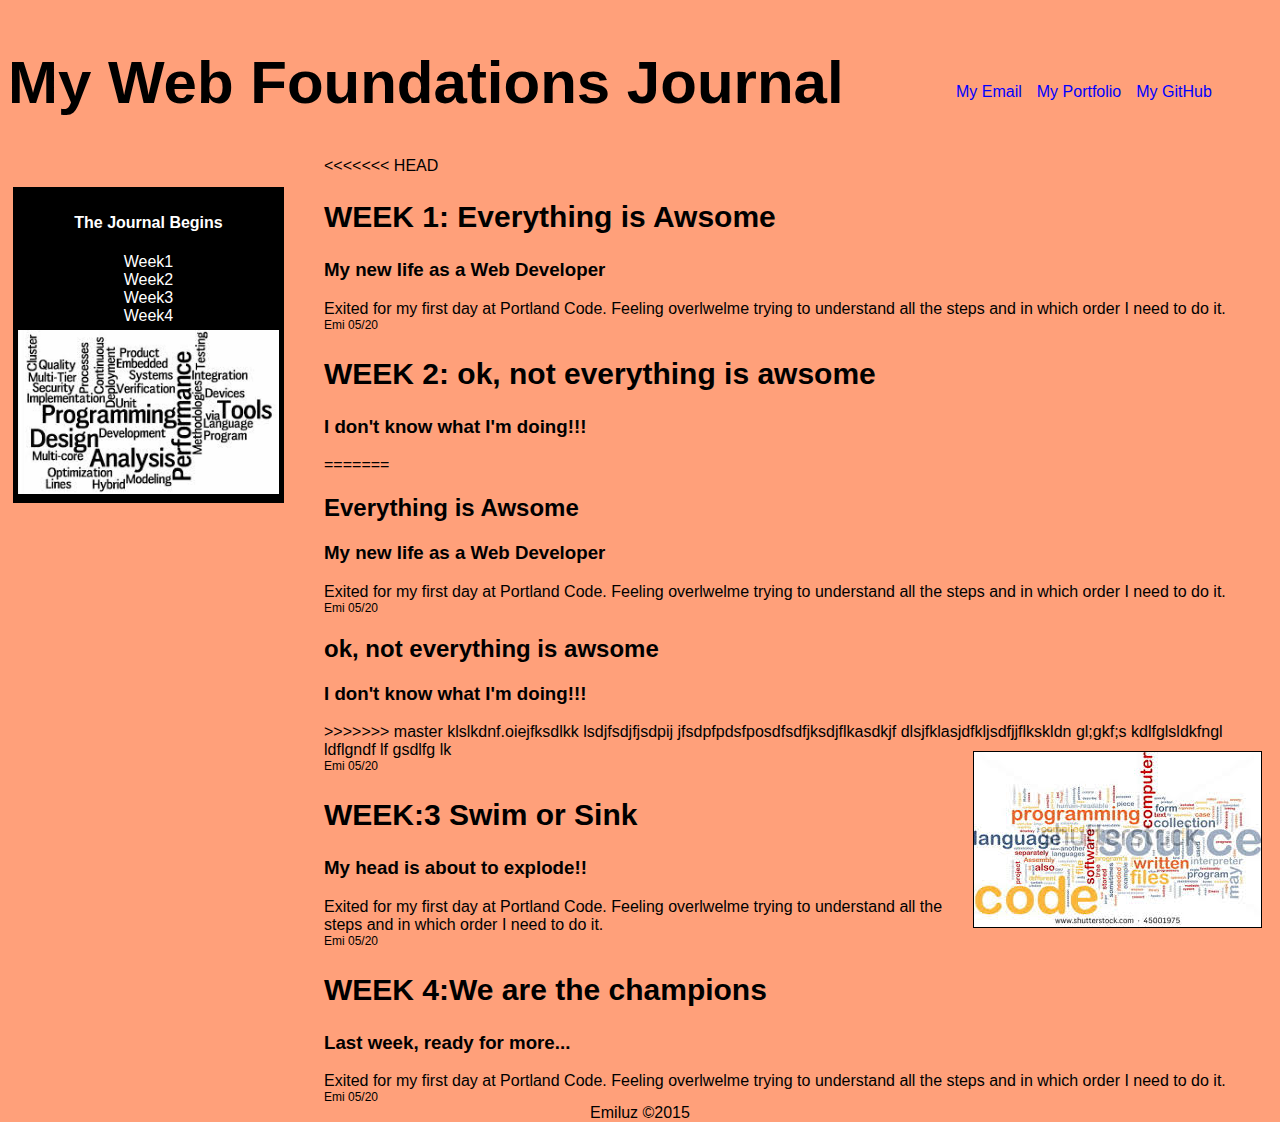
==== index.html @ fc5de5a1 "change after conflict" ====
<!DOCTYPE html>
<html>
<link rel="stylesheet" type="text/css" href="css/main.css">
<body>
	<header>

		<div class="headerTitle">

        <!-- Add your site or application content here -->

    </section>
        <script src="https://ajax.googleapis.com/ajax/libs/jquery/1.11.2/jquery.min.js"></script>
        <script>window.jQuery || document.write('<script src="js/vendor/jquery-1.11.2.min.js"><\/script>')</script>
        <script src="js/plugins.js"></script>
			<div class="title">
			<h1>My Web Foundations Journal</h1>
			</div>
		</div>
		<div class="headerLinks">
				<div class="linkItem"><a class="headerLink" href=#>My Email</a></div>
				<div class="linkItem"><a class="headerLink" href=#>My Portfolio</a>
				</div>
				<div class="linkItem"><a class="headerLink" href=#>My GitHub</a></div>
		</div>
	</header>
	<div class="leftMenu">
		<div class="leftMenuWeeks"> 
			<h4>The Journal Begins</h4>
				<!-- <ul style="list-style-type:none; padding: 0;"> -->
					<a class="weekLink " href="#Week1"><li>Week1</li></a>
					<a class="weekLink " href="#Week2"><li>Week2</li></a>
					<a class="weekLink " href="#Week3"><li>Week3</li></a>
					<a class="weekLink " href="#Week4"><li>Week4</li></a>
				</ul>
				<img src="img/image_1.jpeg" alt="programmingImage" class="leftMenuImage">
				</a>
		</div>
	</div>

	<section>	
		<div class="classProgression">
<<<<<<< HEAD
				<div class="articleTitle">
					<h2><a name="Week1">WEEK 1: Everything is Awsome</a></h2>
				</div>
				
				<div class="contentArticles">
					<h3>My new life as a Web Developer</h3>
				</div>	
			<article>		
				Exited for my first day at Portland Code. Feeling overlwelme trying to understand all the steps and in which order I need to do it.		
				<footer id="bottomNote">Emi 05/20</footer>
			</article>
				<div class="articleTitle">
				<h2><a name="Week2">WEEK 2: ok, not everything is awsome</a></h2>
				</div>
				<h3>I don't know what I'm doing!!!</h3>
			<article>		
=======
		<div class="contentArticles">
		<article name="Week1">
				<h2>Everything is Awsome</h2>
				<h3>My new life as a Web Developer</h3>
					Exited for my first day at Portland Code. Feeling overlwelme trying to understand all the steps and in which order I need to do it.
		<!-- <div class="footernoteArticle"</div>	 -->
		<footer id="bottomNote">Emi 05/20</footer>
		</article>
		<article name="Week2">
			<h2>ok, not everything is awsome</h2>

			<h3>I don't know what I'm doing!!!</h3>
>>>>>>> master
				klslkdnf.oiejfksdlkk
					lsdjfsdjfjsdpij
					jfsdpfpdsfposdfsdfjksdjflkasdkjf
					dlsjfklasjdfkljsdfjjflkskldn gl;gkf;s kdlfglsldkfngl ldflgndf lf gsdlfg lk
				<img class="textWrap"src="img/images_3.jpeg" alt="sourceImage">
				<footer id="bottomNote">Emi 05/20</footer>
			</article>
			
				<div class="articleTitle">
					<h2><a name="Week3">WEEK:3 Swim or Sink</a></h2>
				</div>
				<h3>My head is about to explode!!</h3>
			<article>
				Exited for my first day at Portland Code. Feeling overlwelme trying to understand all the steps and in which order I need to do it.
				<footer id="bottomNote">Emi 05/20</footer>
			</article>
			
				<div class="articleTitle">
					<h2><a name="Week4">WEEK 4:We are the champions</a></h2>
				</div>
				<h3>Last week, ready for more...</h3>
			<article>	
					Exited for my first day at Portland Code. Feeling overlwelme trying to understand all the steps and in which order I need to do it.
				<footer id="bottomNote">Emi 05/20</footer>
			</article>
		</div>		
	</section>

<div class="footerProperties">
	<footer>Emiluz &copy2015</footer>
	</body>

        <!-- Use html inspector to validate your html in the browser console window. -->
        <!-- This can produce a lot of noise from jQuery and other components -->
        <!--
        <script src="http://cdnjs.cloudflare.com/ajax/libs/html-inspector/0.8.2/html-inspector.js"></script>
        <script> HTMLInspector.inspect(); </script>
      -->
     
</html>
---- css/main.css ----
body {
	background-color: #FFA07A;
	font-family: sans-serif;
	}
/*top portion of the page but only to define page/*/
.headerTitle{
	display: block;
	float: left;
	width: 75%;
}
/*adding style to the things inside the top section*/
.title {
	font-size: 30px;
	color: black;	
}
/*links to the right defining space*/
.headerLinks{
	display: block;
	float: left;
	width: 25%;
}

.linkItem{	
	float: left;
	margin: 75px 0% 0% 0%;
	padding: 0 15px 0 0;
}
.headerLink{
	color: blue;
	text-decoration: none;
}
.headerLink:hover{
	color:white;
	text-decoration: underline;
}
.leftMenu{
	width: 25%;
	float: left;
	clear: left;
	
} 
.leftMenuWeeks{
	color: white;
	margin: 30px 40px 0 5px;
	text-align: center;
	background-color: black;
	padding: 5px 5px 5px 5px;
}
.leftMenuImage {
	width: 100%;
	padding: 5px 0 0 0;
}
.classProgression{
	float: left;
	width: 75%;
}
.articleTitle{
	font-weight: bold;
	font-size: 20px;
}
.contentArticles{
}

.textWrap{
	float: right;
	margin: 10px;
	border: 1px solid black;
}

.footernoteArticle{
	font: bold;
	font-size: 12px;
}

#bottomNote{
	font: italic;
	font-size: 12px;
}
.footerProperties{
	width: 100%;
	float: left;
	text-align: center;
}
.weekLink{
	color: white;
	list-style: none;
	text-decoration: none;
}
.weekLink:hover{
	color:red;
	text-decoration: underline;
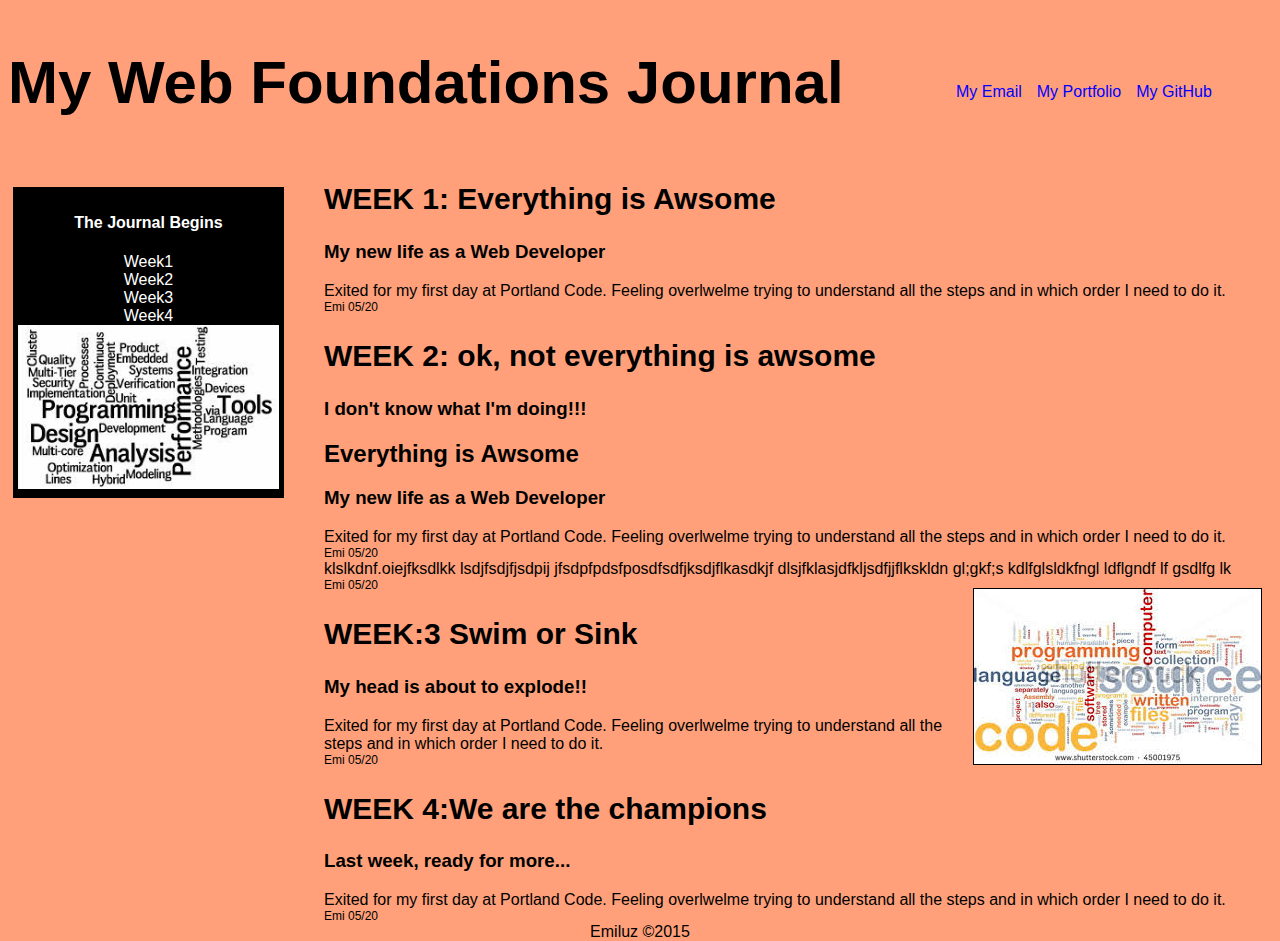
==== commit db964831: "change after merge" ====
--- a/index.html
+++ b/index.html
@@ -39,7 +39,6 @@
 
 	<section>	
 		<div class="classProgression">
-<<<<<<< HEAD
 				<div class="articleTitle">
 					<h2><a name="Week1">WEEK 1: Everything is Awsome</a></h2>
 				</div>
@@ -51,50 +50,43 @@
 				Exited for my first day at Portland Code. Feeling overlwelme trying to understand all the steps and in which order I need to do it.		
 				<footer id="bottomNote">Emi 05/20</footer>
 			</article>
-				<div class="articleTitle">
+			<div class="articleTitle">
 				<h2><a name="Week2">WEEK 2: ok, not everything is awsome</a></h2>
-				</div>
+			</div>
 				<h3>I don't know what I'm doing!!!</h3>
-			<article>		
-=======
+			<article>	
 		<div class="contentArticles">
-		<article name="Week1">
 				<h2>Everything is Awsome</h2>
 				<h3>My new life as a Web Developer</h3>
 					Exited for my first day at Portland Code. Feeling overlwelme trying to understand all the steps and in which order I need to do it.
 		<!-- <div class="footernoteArticle"</div>	 -->
 		<footer id="bottomNote">Emi 05/20</footer>
 		</article>
-		<article name="Week2">
-			<h2>ok, not everything is awsome</h2>
-
-			<h3>I don't know what I'm doing!!!</h3>
->>>>>>> master
 				klslkdnf.oiejfksdlkk
 					lsdjfsdjfjsdpij
 					jfsdpfpdsfposdfsdfjksdjflkasdkjf
 					dlsjfklasjdfkljsdfjjflkskldn gl;gkf;s kdlfglsldkfngl ldflgndf lf gsdlfg lk
 				<img class="textWrap"src="img/images_3.jpeg" alt="sourceImage">
 				<footer id="bottomNote">Emi 05/20</footer>
-			</article>
+		</article>
 			
-				<div class="articleTitle">
-					<h2><a name="Week3">WEEK:3 Swim or Sink</a></h2>
-				</div>
-				<h3>My head is about to explode!!</h3>
-			<article>
+		<div class="articleTitle">
+			<h2><a name="Week3">WEEK:3 Swim or Sink</a></h2>
+		</div>
+			<h3>My head is about to explode!!</h3>
+		<article>
 				Exited for my first day at Portland Code. Feeling overlwelme trying to understand all the steps and in which order I need to do it.
 				<footer id="bottomNote">Emi 05/20</footer>
-			</article>
-			
-				<div class="articleTitle">
-					<h2><a name="Week4">WEEK 4:We are the champions</a></h2>
-				</div>
-				<h3>Last week, ready for more...</h3>
-			<article>	
-					Exited for my first day at Portland Code. Feeling overlwelme trying to understand all the steps and in which order I need to do it.
-				<footer id="bottomNote">Emi 05/20</footer>
-			</article>
+		</article>
+	
+		<div class="articleTitle">
+			<h2><a name="Week4">WEEK 4:We are the champions</a></h2>
+		</div>
+			<h3>Last week, ready for more...</h3>
+		<article>	
+			Exited for my first day at Portland Code. Feeling overlwelme trying to understand all the steps and in which order I need to do it.
+			<footer id="bottomNote">Emi 05/20</footer>
+		</article>
 		</div>		
 	</section>
 
--- a/css/main.css
+++ b/css/main.css
@@ -19,6 +19,10 @@
 	float: left;
 	width: 25%;
 }
+/*appling style to the links to the ritght*/
+.linkRight{
+	color: blue;	
+}
 
 .linkItem{	
 	float: left;
@@ -36,8 +40,7 @@
 .leftMenu{
 	width: 25%;
 	float: left;
-	clear: left;
-	
+	clear: left;	
 } 
 .leftMenuWeeks{
 	color: white;
@@ -48,7 +51,6 @@
 }
 .leftMenuImage {
 	width: 100%;
-	padding: 5px 0 0 0;
 }
 .classProgression{
 	float: left;
@@ -60,13 +62,11 @@
 }
 .contentArticles{
 }
-
 .textWrap{
 	float: right;
 	margin: 10px;
 	border: 1px solid black;
 }
-
 .footernoteArticle{
 	font: bold;
 	font-size: 12px;
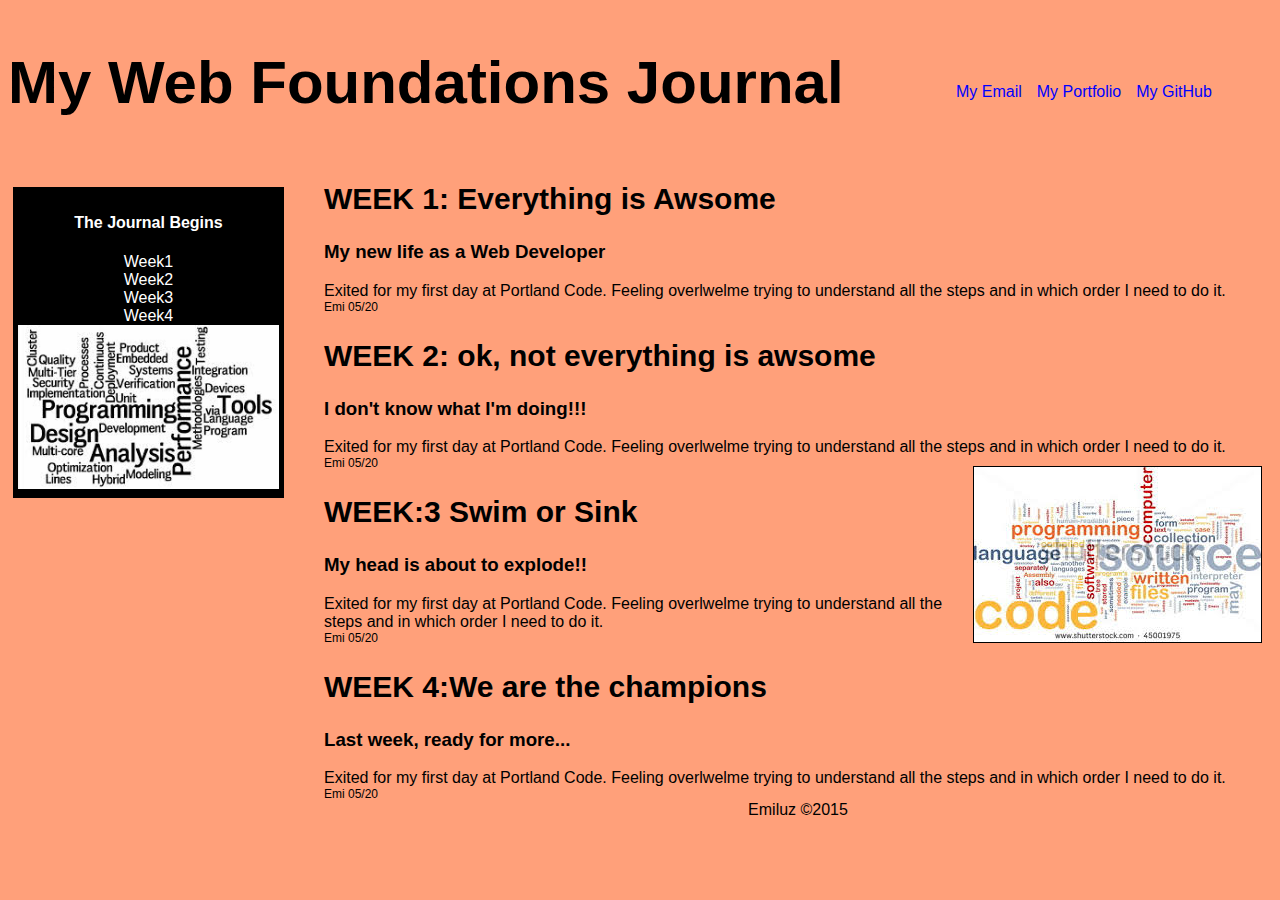
==== commit a3612bb9: "fixed image" ====
--- a/index.html
+++ b/index.html
@@ -42,7 +42,6 @@
 				<div class="articleTitle">
 					<h2><a name="Week1">WEEK 1: Everything is Awsome</a></h2>
 				</div>
-				
 				<div class="contentArticles">
 					<h3>My new life as a Web Developer</h3>
 				</div>	
@@ -53,43 +52,33 @@
 			<div class="articleTitle">
 				<h2><a name="Week2">WEEK 2: ok, not everything is awsome</a></h2>
 			</div>
-				<h3>I don't know what I'm doing!!!</h3>
-			<article>	
-		<div class="contentArticles">
-				<h2>Everything is Awsome</h2>
-				<h3>My new life as a Web Developer</h3>
-					Exited for my first day at Portland Code. Feeling overlwelme trying to understand all the steps and in which order I need to do it.
+			<h3>I don't know what I'm doing!!!</h3>				
+			<article>
+				Exited for my first day at Portland Code. Feeling overlwelme trying to understand all the steps and in which order I need to do it.
+				<img class="textWrap"src="img/images_3.jpeg" alt="sourceImage">
 		<!-- <div class="footernoteArticle"</div>	 -->
 		<footer id="bottomNote">Emi 05/20</footer>
-		</article>
-				klslkdnf.oiejfksdlkk
-					lsdjfsdjfjsdpij
-					jfsdpfpdsfposdfsdfjksdjflkasdkjf
-					dlsjfklasjdfkljsdfjjflkskldn gl;gkf;s kdlfglsldkfngl ldflgndf lf gsdlfg lk
-				<img class="textWrap"src="img/images_3.jpeg" alt="sourceImage">
-				<footer id="bottomNote">Emi 05/20</footer>
-		</article>
+		
+			</article>
 			
-		<div class="articleTitle">
-			<h2><a name="Week3">WEEK:3 Swim or Sink</a></h2>
-		</div>
-			<h3>My head is about to explode!!</h3>
-		<article>
+				<div class="articleTitle">
+					<h2><a name="Week3">WEEK:3 Swim or Sink</a></h2>
+				</div>
+				<h3>My head is about to explode!!</h3>
+			<article>
 				Exited for my first day at Portland Code. Feeling overlwelme trying to understand all the steps and in which order I need to do it.
 				<footer id="bottomNote">Emi 05/20</footer>
-		</article>
+			</article>
+			
+				<div class="articleTitle">
+					<h2><a name="Week4">WEEK 4:We are the champions</a></h2>
+				</div>
+				<h3>Last week, ready for more...</h3>
+			<article>	
+					Exited for my first day at Portland Code. Feeling overlwelme trying to understand all the steps and in which order I need to do it.
+				<footer id="bottomNote">Emi 05/20</footer>
+			</article>
 	
-		<div class="articleTitle">
-			<h2><a name="Week4">WEEK 4:We are the champions</a></h2>
-		</div>
-			<h3>Last week, ready for more...</h3>
-		<article>	
-			Exited for my first day at Portland Code. Feeling overlwelme trying to understand all the steps and in which order I need to do it.
-			<footer id="bottomNote">Emi 05/20</footer>
-		</article>
-		</div>		
-	</section>
-
 <div class="footerProperties">
 	<footer>Emiluz &copy2015</footer>
 	</body>
--- a/css/main.css
+++ b/css/main.css
@@ -62,6 +62,7 @@
 }
 .contentArticles{
 }
+
 .textWrap{
 	float: right;
 	margin: 10px;
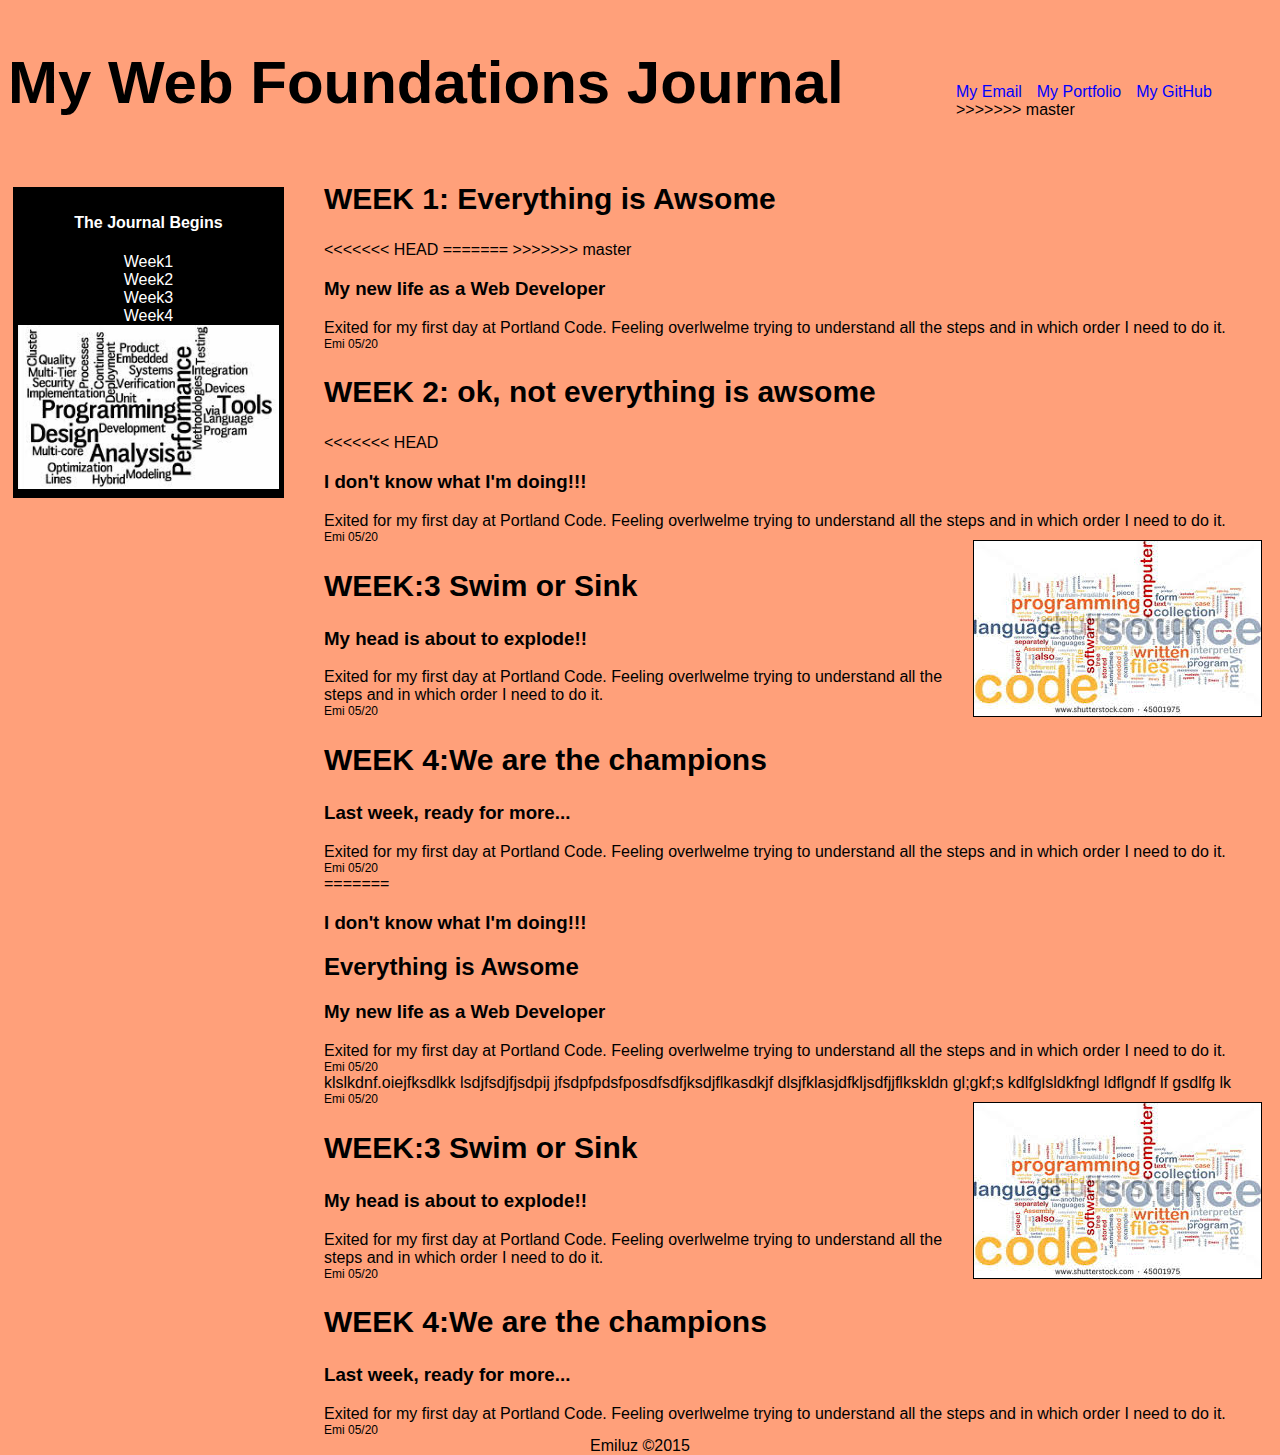
==== commit 59331bb3: "merge with master" ====
--- a/index.html
+++ b/index.html
@@ -42,6 +42,10 @@
 				<div class="articleTitle">
 					<h2><a name="Week1">WEEK 1: Everything is Awsome</a></h2>
 				</div>
+<<<<<<< HEAD
+=======
+				
+>>>>>>> master
 				<div class="contentArticles">
 					<h3>My new life as a Web Developer</h3>
 				</div>	
@@ -52,6 +56,7 @@
 			<div class="articleTitle">
 				<h2><a name="Week2">WEEK 2: ok, not everything is awsome</a></h2>
 			</div>
+<<<<<<< HEAD
 			<h3>I don't know what I'm doing!!!</h3>				
 			<article>
 				Exited for my first day at Portland Code. Feeling overlwelme trying to understand all the steps and in which order I need to do it.
@@ -79,6 +84,45 @@
 				<footer id="bottomNote">Emi 05/20</footer>
 			</article>
 	
+=======
+				<h3>I don't know what I'm doing!!!</h3>
+			<article>	
+		<div class="contentArticles">
+				<h2>Everything is Awsome</h2>
+				<h3>My new life as a Web Developer</h3>
+					Exited for my first day at Portland Code. Feeling overlwelme trying to understand all the steps and in which order I need to do it.
+		<!-- <div class="footernoteArticle"</div>	 -->
+		<footer id="bottomNote">Emi 05/20</footer>
+		</article>
+				klslkdnf.oiejfksdlkk
+					lsdjfsdjfjsdpij
+					jfsdpfpdsfposdfsdfjksdjflkasdkjf
+					dlsjfklasjdfkljsdfjjflkskldn gl;gkf;s kdlfglsldkfngl ldflgndf lf gsdlfg lk
+				<img class="textWrap"src="img/images_3.jpeg" alt="sourceImage">
+				<footer id="bottomNote">Emi 05/20</footer>
+		</article>
+			
+		<div class="articleTitle">
+			<h2><a name="Week3">WEEK:3 Swim or Sink</a></h2>
+		</div>
+			<h3>My head is about to explode!!</h3>
+		<article>
+				Exited for my first day at Portland Code. Feeling overlwelme trying to understand all the steps and in which order I need to do it.
+				<footer id="bottomNote">Emi 05/20</footer>
+		</article>
+	
+		<div class="articleTitle">
+			<h2><a name="Week4">WEEK 4:We are the champions</a></h2>
+		</div>
+			<h3>Last week, ready for more...</h3>
+		<article>	
+			Exited for my first day at Portland Code. Feeling overlwelme trying to understand all the steps and in which order I need to do it.
+			<footer id="bottomNote">Emi 05/20</footer>
+		</article>
+		</div>		
+	</section>
+
+>>>>>>> master
 <div class="footerProperties">
 	<footer>Emiluz &copy2015</footer>
 	</body>
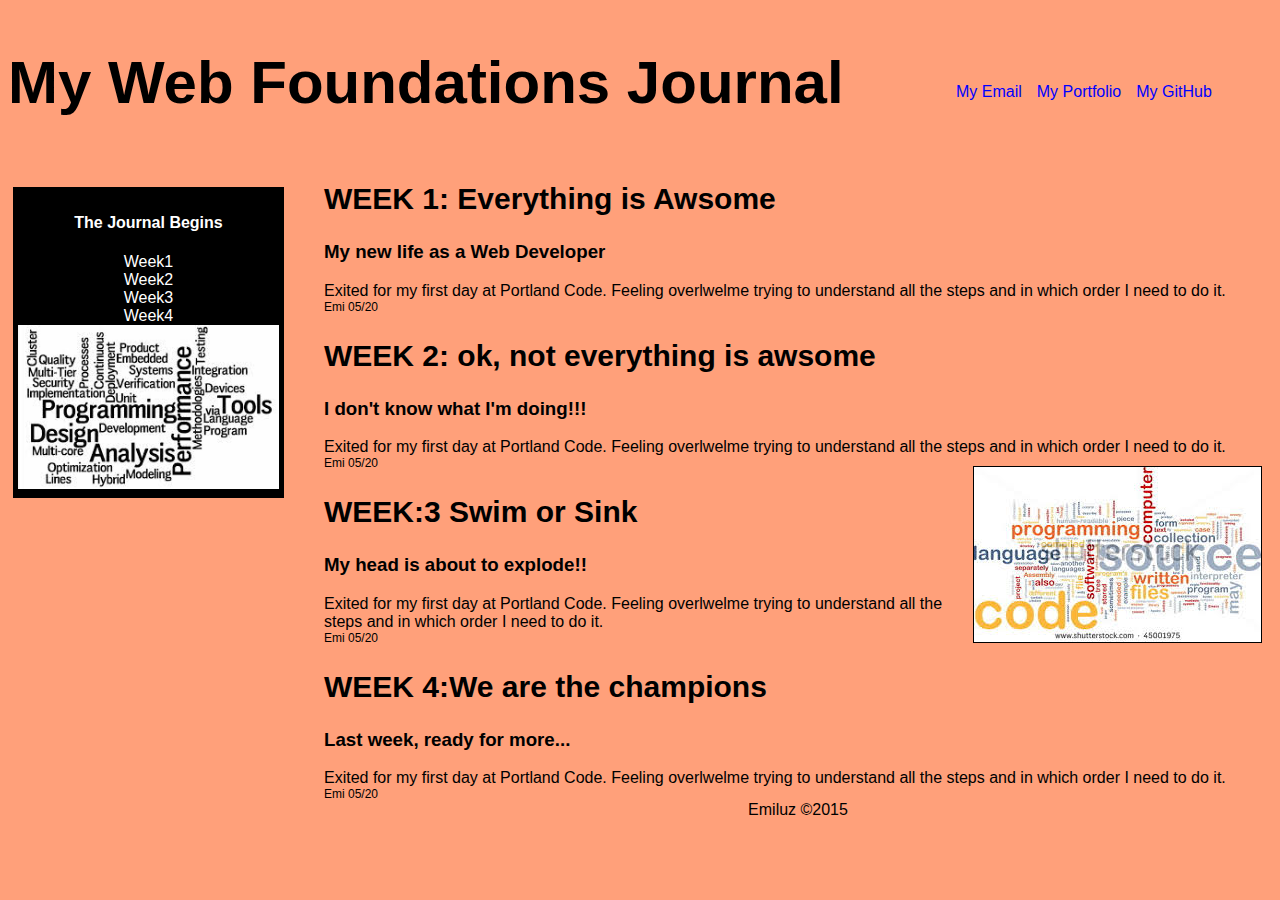
==== commit def835ff: "tring to merge" ====
--- a/index.html
+++ b/index.html
@@ -42,10 +42,6 @@
 				<div class="articleTitle">
 					<h2><a name="Week1">WEEK 1: Everything is Awsome</a></h2>
 				</div>
-<<<<<<< HEAD
-=======
-				
->>>>>>> master
 				<div class="contentArticles">
 					<h3>My new life as a Web Developer</h3>
 				</div>	
@@ -56,7 +52,7 @@
 			<div class="articleTitle">
 				<h2><a name="Week2">WEEK 2: ok, not everything is awsome</a></h2>
 			</div>
-<<<<<<< HEAD
+
 			<h3>I don't know what I'm doing!!!</h3>				
 			<article>
 				Exited for my first day at Portland Code. Feeling overlwelme trying to understand all the steps and in which order I need to do it.
@@ -83,46 +79,8 @@
 					Exited for my first day at Portland Code. Feeling overlwelme trying to understand all the steps and in which order I need to do it.
 				<footer id="bottomNote">Emi 05/20</footer>
 			</article>
-	
-=======
-				<h3>I don't know what I'm doing!!!</h3>
-			<article>	
-		<div class="contentArticles">
-				<h2>Everything is Awsome</h2>
-				<h3>My new life as a Web Developer</h3>
-					Exited for my first day at Portland Code. Feeling overlwelme trying to understand all the steps and in which order I need to do it.
-		<!-- <div class="footernoteArticle"</div>	 -->
-		<footer id="bottomNote">Emi 05/20</footer>
-		</article>
-				klslkdnf.oiejfksdlkk
-					lsdjfsdjfjsdpij
-					jfsdpfpdsfposdfsdfjksdjflkasdkjf
-					dlsjfklasjdfkljsdfjjflkskldn gl;gkf;s kdlfglsldkfngl ldflgndf lf gsdlfg lk
-				<img class="textWrap"src="img/images_3.jpeg" alt="sourceImage">
-				<footer id="bottomNote">Emi 05/20</footer>
-		</article>
-			
-		<div class="articleTitle">
-			<h2><a name="Week3">WEEK:3 Swim or Sink</a></h2>
-		</div>
-			<h3>My head is about to explode!!</h3>
-		<article>
-				Exited for my first day at Portland Code. Feeling overlwelme trying to understand all the steps and in which order I need to do it.
-				<footer id="bottomNote">Emi 05/20</footer>
-		</article>
-	
-		<div class="articleTitle">
-			<h2><a name="Week4">WEEK 4:We are the champions</a></h2>
-		</div>
-			<h3>Last week, ready for more...</h3>
-		<article>	
-			Exited for my first day at Portland Code. Feeling overlwelme trying to understand all the steps and in which order I need to do it.
-			<footer id="bottomNote">Emi 05/20</footer>
-		</article>
-		</div>		
-	</section>
 
->>>>>>> master
+				
 <div class="footerProperties">
 	<footer>Emiluz &copy2015</footer>
 	</body>
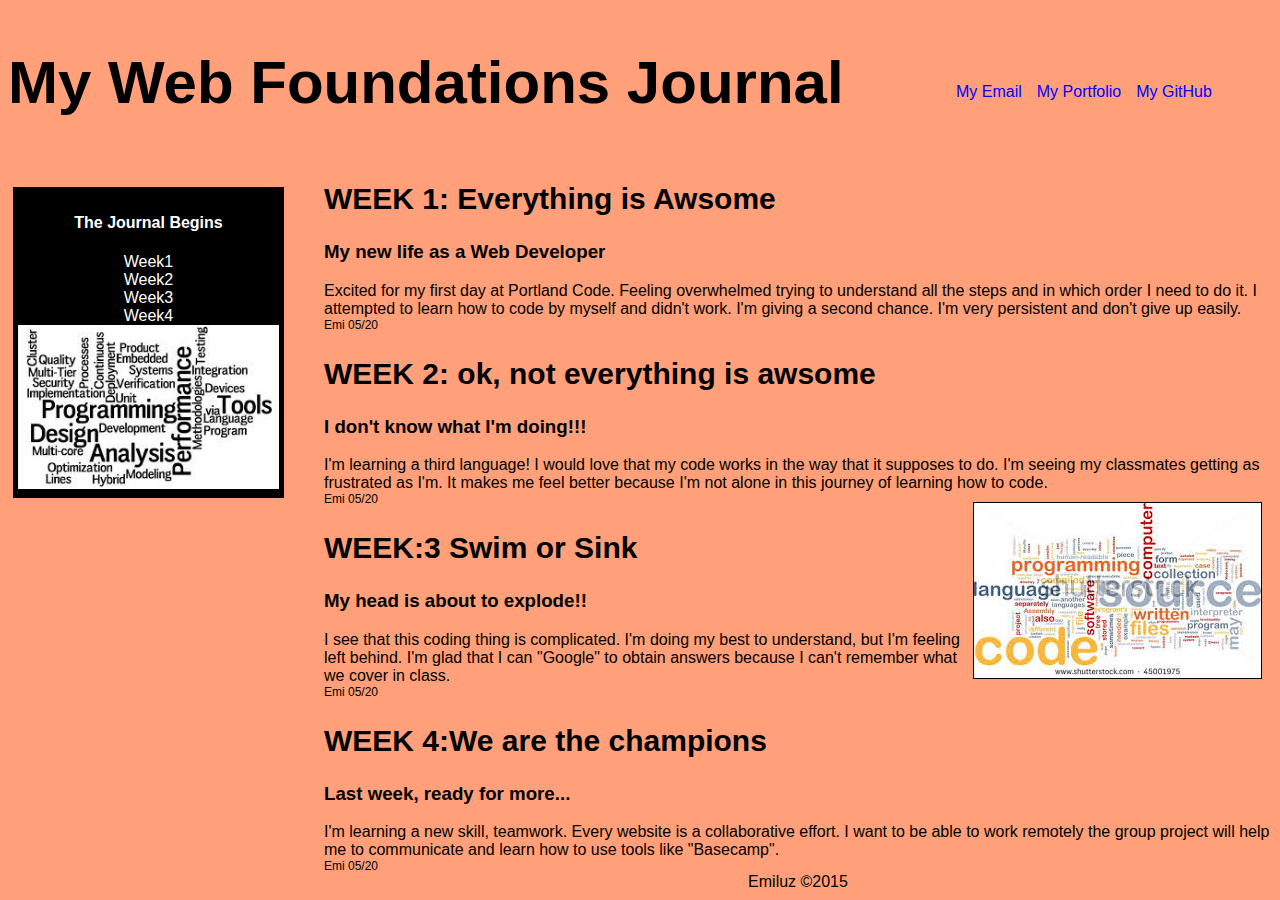
==== commit f7b43e02: "adding content" ====
--- a/index.html
+++ b/index.html
@@ -46,7 +46,7 @@
 					<h3>My new life as a Web Developer</h3>
 				</div>	
 			<article>		
-				Exited for my first day at Portland Code. Feeling overlwelme trying to understand all the steps and in which order I need to do it.		
+				Excited for my first day at Portland Code. Feeling overwhelmed trying to understand all the steps and in which order I need to do it. I attempted to learn how to code by myself and didn't work. I'm giving a second chance. I'm very persistent and don't give up easily.		
 				<footer id="bottomNote">Emi 05/20</footer>
 			</article>
 			<div class="articleTitle">
@@ -55,7 +55,7 @@
 
 			<h3>I don't know what I'm doing!!!</h3>				
 			<article>
-				Exited for my first day at Portland Code. Feeling overlwelme trying to understand all the steps and in which order I need to do it.
+				I'm learning a third language! I would love that my code works in the way that it supposes to do. I'm seeing my classmates getting as frustrated as I'm. It makes me feel better because I'm not alone in this journey of learning how to code.
 				<img class="textWrap"src="img/images_3.jpeg" alt="sourceImage">
 		<!-- <div class="footernoteArticle"</div>	 -->
 		<footer id="bottomNote">Emi 05/20</footer>
@@ -67,7 +67,7 @@
 				</div>
 				<h3>My head is about to explode!!</h3>
 			<article>
-				Exited for my first day at Portland Code. Feeling overlwelme trying to understand all the steps and in which order I need to do it.
+				I see that this coding thing is complicated. I'm doing my best to understand, but I'm feeling left behind. I'm glad that I can "Google" to obtain answers because I can't remember what we cover in class.
 				<footer id="bottomNote">Emi 05/20</footer>
 			</article>
 			
@@ -76,7 +76,7 @@
 				</div>
 				<h3>Last week, ready for more...</h3>
 			<article>	
-					Exited for my first day at Portland Code. Feeling overlwelme trying to understand all the steps and in which order I need to do it.
+					I'm learning a new skill, teamwork. Every website is a collaborative effort. I want to be able to work remotely the group project will help me to communicate and learn how to use tools like "Basecamp".
 				<footer id="bottomNote">Emi 05/20</footer>
 			</article>
 
